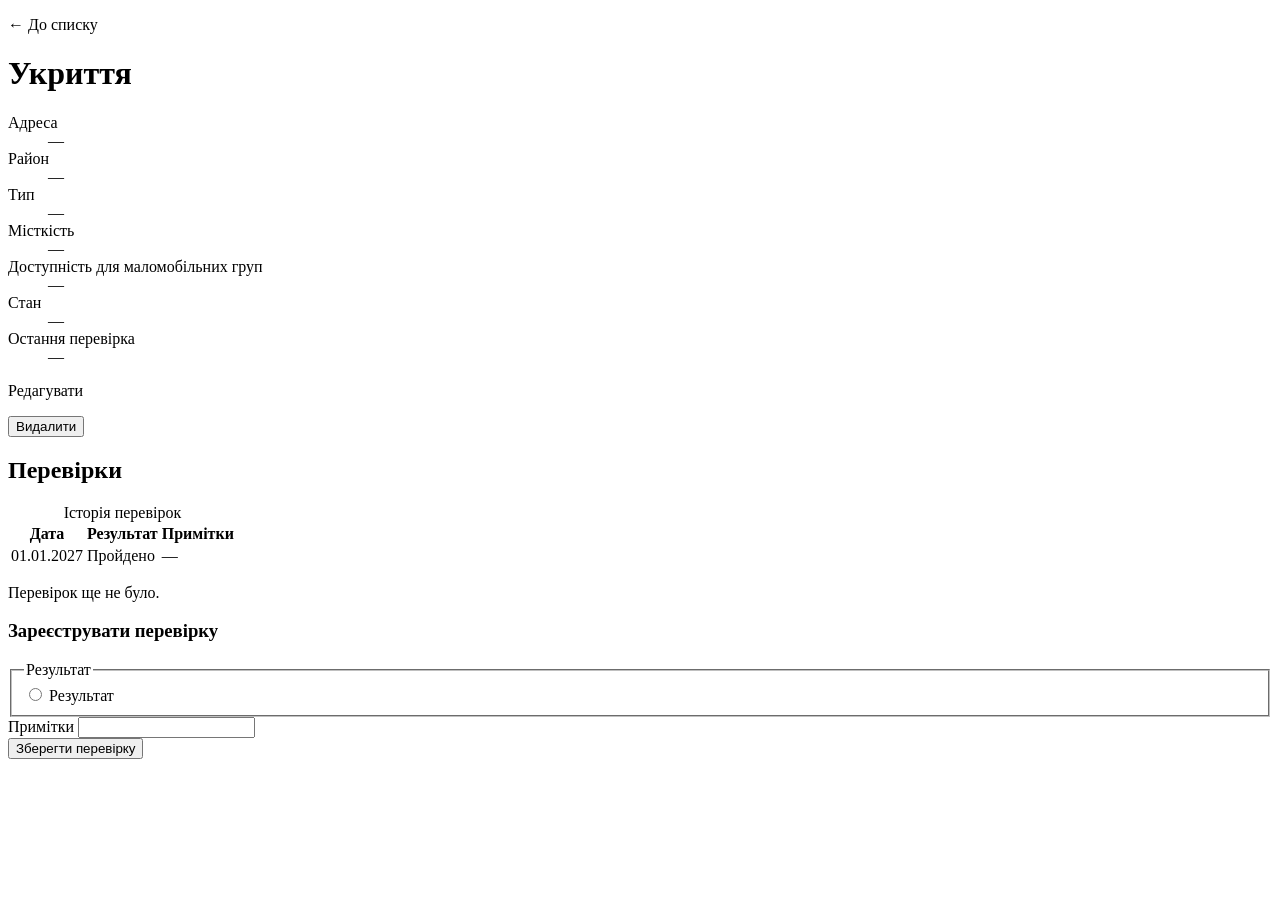
==== src/main/resources/templates/shelters/detail.html @ 2f8d50fc "ЛР7: вебсторінки Thymeleaf, RESTful API (CRUD), Bean Validation, Problem Details, Swagger UI" ====
<!DOCTYPE html>
<html lang="uk" xmlns:th="http://www.thymeleaf.org">
<head th:replace="~{fragments/layout :: head(title=${shelter.name})}"></head>
<body>
<div th:replace="~{fragments/layout :: header}"></div>

<main id="main">
  <p><a th:href="@{/shelters}">← До списку</a></p>
  <h1 th:text="${shelter.name}">Укриття</h1>
  <div th:replace="~{fragments/layout :: flash}"></div>

  <dl class="details">
    <dt>Адреса</dt>           <dd th:text="${shelter.address}">—</dd>
    <dt>Район</dt>            <dd th:text="${shelter.district}">—</dd>
    <dt>Тип</dt>              <dd th:text="${shelter.type}">—</dd>
    <dt>Місткість</dt>        <dd th:text="|${shelter.capacity} осіб|">—</dd>
    <dt>Доступність для маломобільних груп</dt> <dd th:text="${shelter.accessibility}">—</dd>
    <dt>Стан</dt>
    <dd><span th:class="|status status-${#strings.replace(#strings.toLowerCase(shelter.statusCode), '_', '-')}|"
              th:text="${shelter.status}">—</span></dd>
    <dt>Остання перевірка</dt>
    <dd th:text="${shelter.lastInspectionDate != null} ? ${#temporals.format(shelter.lastInspectionDate, 'dd.MM.yyyy')} : 'не проводилась'">—</dd>
  </dl>

  <p class="actions">
    <a class="button" th:href="@{/shelters/{id}/edit(id=${shelter.id})}">Редагувати</a>
  </p>
  <form th:action="@{/shelters/{id}/delete(id=${shelter.id})}" method="post"
        onsubmit="return confirm('Видалити укриття разом з історією перевірок?')">
    <button type="submit" class="danger">Видалити</button>
  </form>

  <h2>Перевірки</h2>
  <table th:unless="${inspections.isEmpty()}">
    <caption>Історія перевірок</caption>
    <thead><tr><th scope="col">Дата</th><th scope="col">Результат</th><th scope="col">Примітки</th></tr></thead>
    <tbody>
    <tr th:each="i : ${inspections}">
      <td th:text="${#temporals.format(i.date, 'dd.MM.yyyy')}">01.01.2027</td>
      <td th:text="${i.result.label}">Пройдено</td>
      <td th:text="${i.notes} ?: '—'">—</td>
    </tr>
    </tbody>
  </table>
  <p th:if="${inspections.isEmpty()}">Перевірок ще не було.</p>

  <h3>Зареєструвати перевірку</h3>
  <form th:action="@{/shelters/{id}/inspections(id=${shelter.id})}" method="post">
    <fieldset class="field">
      <legend>Результат</legend>
      <label th:each="r, st : ${results}">
        <input type="radio" name="result" th:value="${r}" th:checked="${st.first}"> <span th:text="${r.label}">Результат</span>
      </label>
    </fieldset>
    <div class="field">
      <label for="notes">Примітки</label>
      <input id="notes" name="notes" type="text" maxlength="1000">
    </div>
    <button type="submit">Зберегти перевірку</button>
  </form>
</main>
</body>
</html>
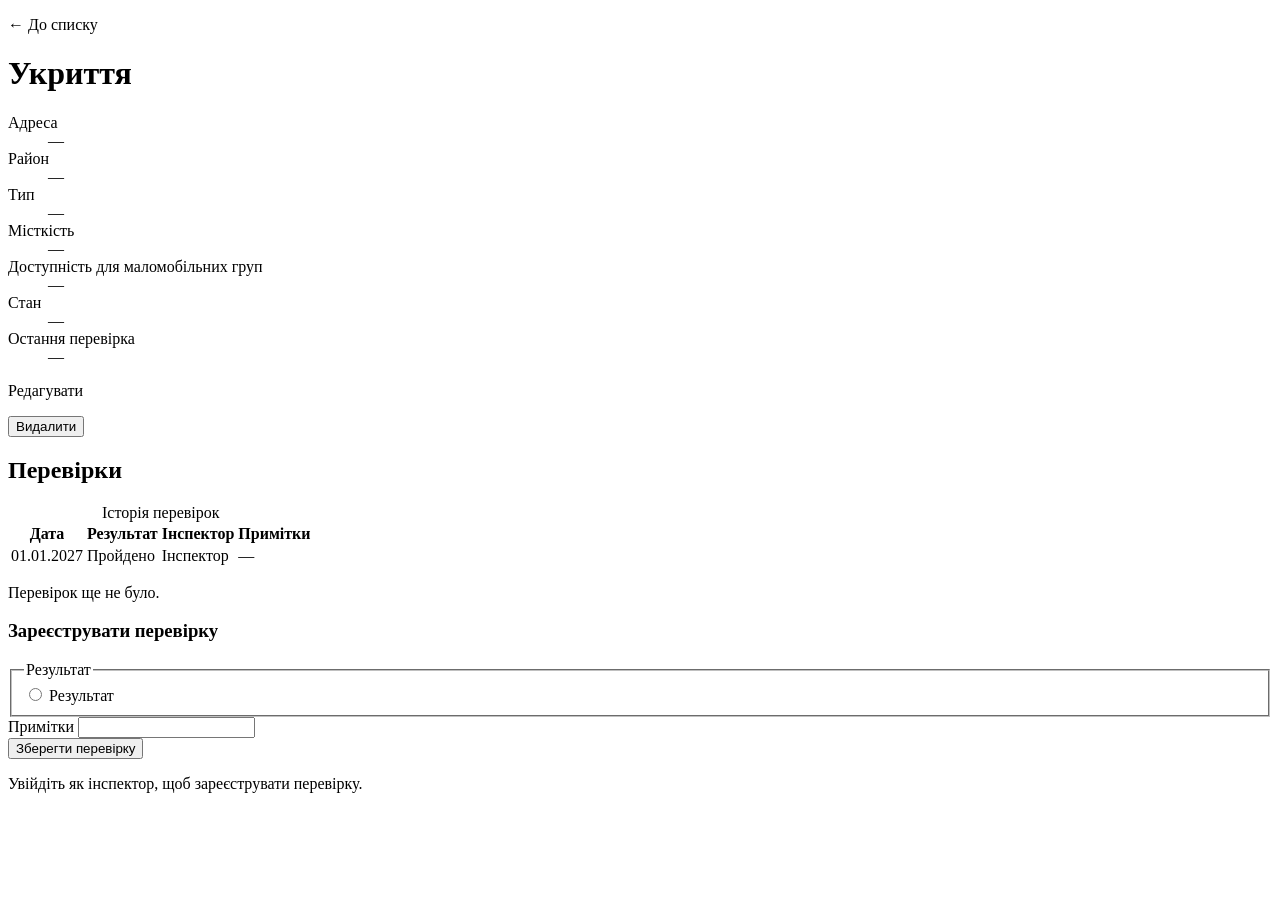
==== commit e1566268: "ЛР8: Spring Data JPA, міграції Flyway, Spring Security (ролі, BCrypt, CSRF), пагінація, тести JUnit/" ====
--- a/src/main/resources/templates/shelters/detail.html
+++ b/src/main/resources/templates/shelters/detail.html
@@ -22,28 +22,32 @@
     <dd th:text="${shelter.lastInspectionDate != null} ? ${#temporals.format(shelter.lastInspectionDate, 'dd.MM.yyyy')} : 'не проводилась'">—</dd>
   </dl>
 
-  <p class="actions">
-    <a class="button" th:href="@{/shelters/{id}/edit(id=${shelter.id})}">Редагувати</a>
-  </p>
-  <form th:action="@{/shelters/{id}/delete(id=${shelter.id})}" method="post"
-        onsubmit="return confirm('Видалити укриття разом з історією перевірок?')">
-    <button type="submit" class="danger">Видалити</button>
-  </form>
+  <div th:if="${isAdmin}">
+    <p class="actions">
+      <a class="button" th:href="@{/shelters/{id}/edit(id=${shelter.id})}">Редагувати</a>
+    </p>
+    <form th:action="@{/shelters/{id}/delete(id=${shelter.id})}" method="post"
+          onsubmit="return confirm('Видалити укриття разом з історією перевірок?')">
+      <button type="submit" class="danger">Видалити</button>
+    </form>
+  </div>
 
   <h2>Перевірки</h2>
   <table th:unless="${inspections.isEmpty()}">
     <caption>Історія перевірок</caption>
-    <thead><tr><th scope="col">Дата</th><th scope="col">Результат</th><th scope="col">Примітки</th></tr></thead>
+    <thead><tr><th scope="col">Дата</th><th scope="col">Результат</th><th scope="col">Інспектор</th><th scope="col">Примітки</th></tr></thead>
     <tbody>
     <tr th:each="i : ${inspections}">
       <td th:text="${#temporals.format(i.date, 'dd.MM.yyyy')}">01.01.2027</td>
-      <td th:text="${i.result.label}">Пройдено</td>
+      <td th:text="${i.resultLabel}">Пройдено</td>
+      <td th:text="${i.inspector}">Інспектор</td>
       <td th:text="${i.notes} ?: '—'">—</td>
     </tr>
     </tbody>
   </table>
   <p th:if="${inspections.isEmpty()}">Перевірок ще не було.</p>
 
+  <section th:if="${canInspect}">
   <h3>Зареєструвати перевірку</h3>
   <form th:action="@{/shelters/{id}/inspections(id=${shelter.id})}" method="post">
     <fieldset class="field">
@@ -58,6 +62,8 @@
     </div>
     <button type="submit">Зберегти перевірку</button>
   </form>
+  </section>
+  <p th:unless="${canInspect}"><a th:href="@{/login}">Увійдіть</a> як інспектор, щоб зареєструвати перевірку.</p>
 </main>
 </body>
 </html>
